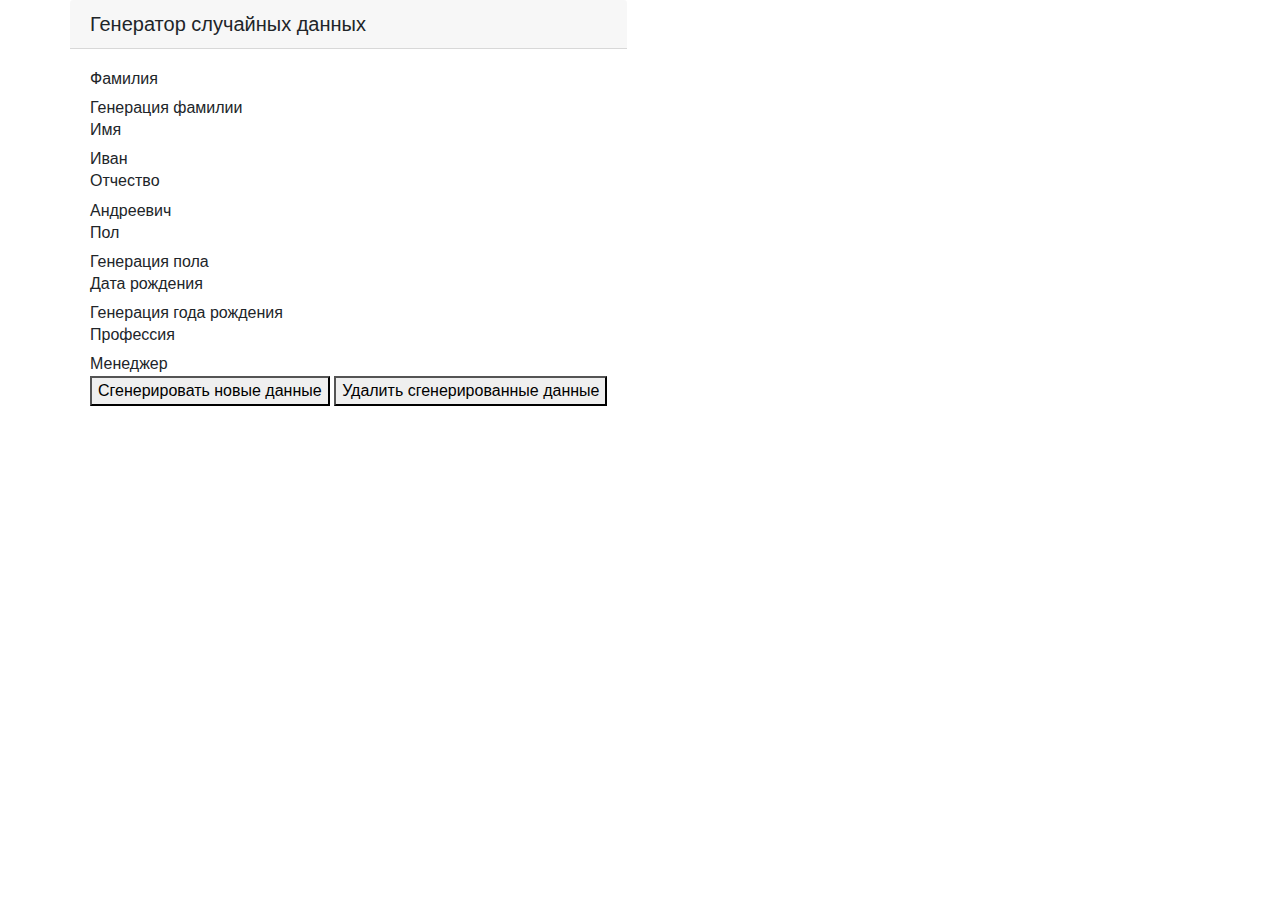
==== bjs/10_function_object/index.html @ 5a18da1e "Update index.html" ====
<!DOCTYPE html>
<html lang="en">

<head>
    <meta charset="UTF-8">
    <title>Генератор случайных пользователей</title>
    <link rel="stylesheet" href="https://stackpath.bootstrapcdn.com/bootstrap/4.4.1/css/bootstrap.min.css"
        integrity="sha384-Vkoo8x4CGsO3+Hhxv8T/Q5PaXtkKtu6ug5TOeNV6gBiFeWPGFN9MuhOf23Q9Ifjh" crossorigin="anonymous">
    <link href="https://fonts.googleapis.com/css2?family=Open+Sans" rel="stylesheet">
</head>

<body>
    <div class="container">
        <div class="row game-card align-items-center">
            <div class="col-col-md-6-offset-md-3">
                <div class="card-text-center">
                    <div class="card-header">
                        <h5 class="m-0">Генератор случайных данных</h5>
                    </div>
                    <div class="card-body">
                        <div class="row">
                            <div class="col">
                                <div class="card-generated_data">
                                    <h6> Фамилия</h6>
                                    <span id="surnameOutput">Генерация фамилии</span>
                                </div>

                                <div class="card-generated_data">
                                    <h6> Имя </h6>
                                    <span id="firstNameOutput">Иван</span>
                                </div>

                                <div class="card-generated_data">
                                    <h6> Отчество </h6>
                                    <span id="middleNameOutput">Андреевич</span>
                                </div>

                                <div class="card-generated_data">
                                    <h6> Пол</h6>
                                    <span id="genderOutput">Генерация пола</span>
                                </div>

                                <div class="card-generated_data">
                                    <h6> Дата рождения </h6>
                                    <span id="dateBirthOutput">Генерация года рождения</span>
                                </div>

                                <div class="card-generated_data">
                                    <h6>Профессия </h6>
                                    <span id="professionOutput">Менеджер</span>
                                </div>

                                <button id="initPersonData" type="button">Сгенерировать новые данные</button>
                                <button id="deletePersonData" type="button">Удалить сгенерированные данные</button>

                            </div>
                        </div>
                    </div>
                </div>
            </div>
        </div>
    </div>
    <link rel="stylesheet" href="./style.css" type="text/css" />
    <script src="./personGenerator.js"></script>
    <script src="./init.js"></script>
     
</body>

</html>
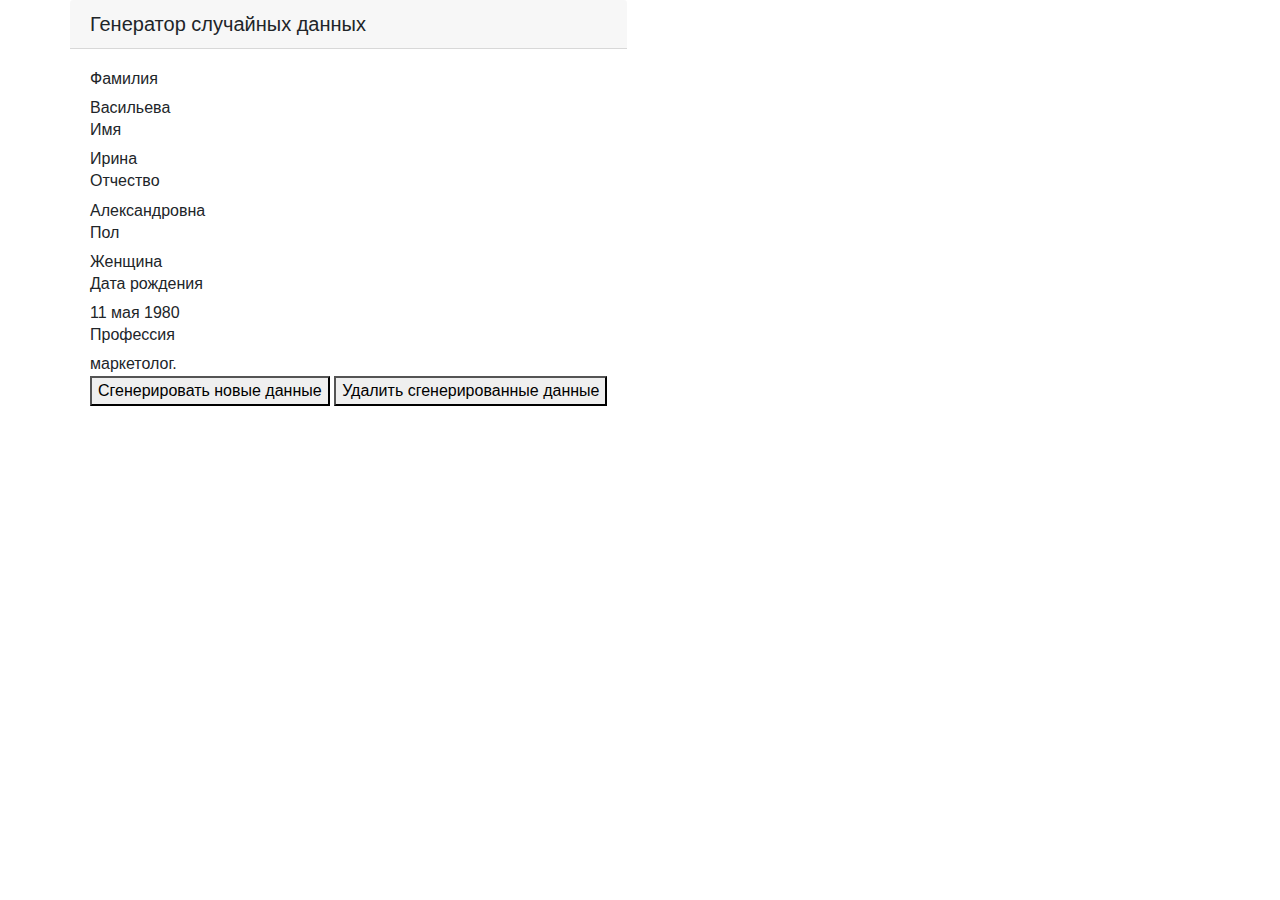
==== commit 8017db0f: "Update index.html" ====
--- a/bjs/10_function_object/index.html
+++ b/bjs/10_function_object/index.html
@@ -42,12 +42,12 @@
 
                                 <div class="card-generated_data">
                                     <h6> Дата рождения </h6>
-                                    <span id="dateBirthOutput">Генерация года рождения</span>
+                                    <span id="birthYearOutput">Генерация года рождения</span>
                                 </div>
 
                                 <div class="card-generated_data">
                                     <h6>Профессия </h6>
-                                    <span id="professionOutput">Менеджер</span>
+                                    <span id="profOutput">Менеджер</span>
                                 </div>
 
                                 <button id="initPersonData" type="button">Сгенерировать новые данные</button>
